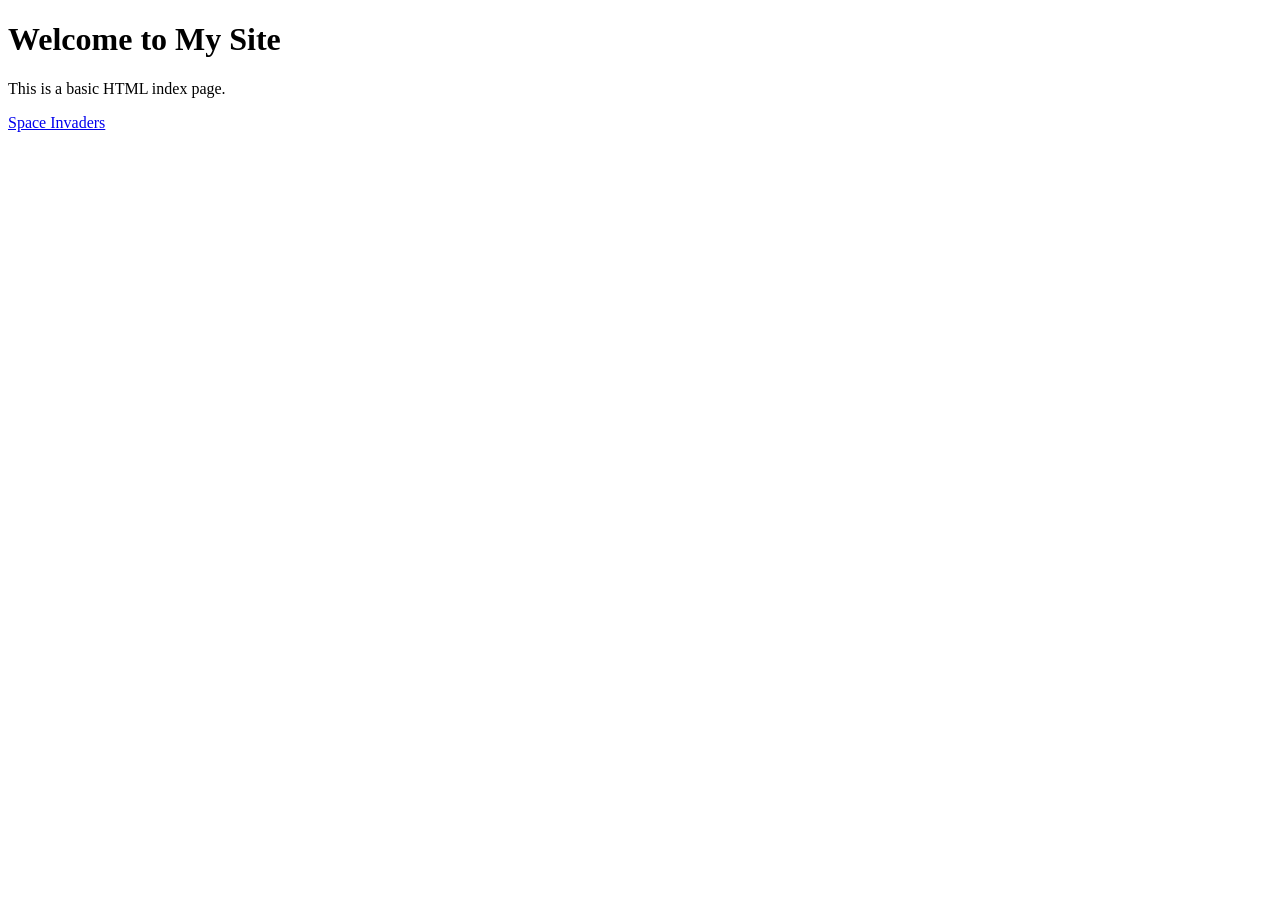
==== index.html @ 058279a6 "index. space invaders." ====
<!DOCTYPE html>
<html lang="en">
<head>
    <meta charset="UTF-8">
    <meta name="viewport" content="width=device-width, initial-scale=1.0">
    <title>Welcome</title>
</head>
<body>
    <h1>Welcome to My Site</h1>
    <p>This is a basic HTML index page.</p>
    <a href="demos/space-invaders.html">Space Invaders</a>
    
</body>
</html>
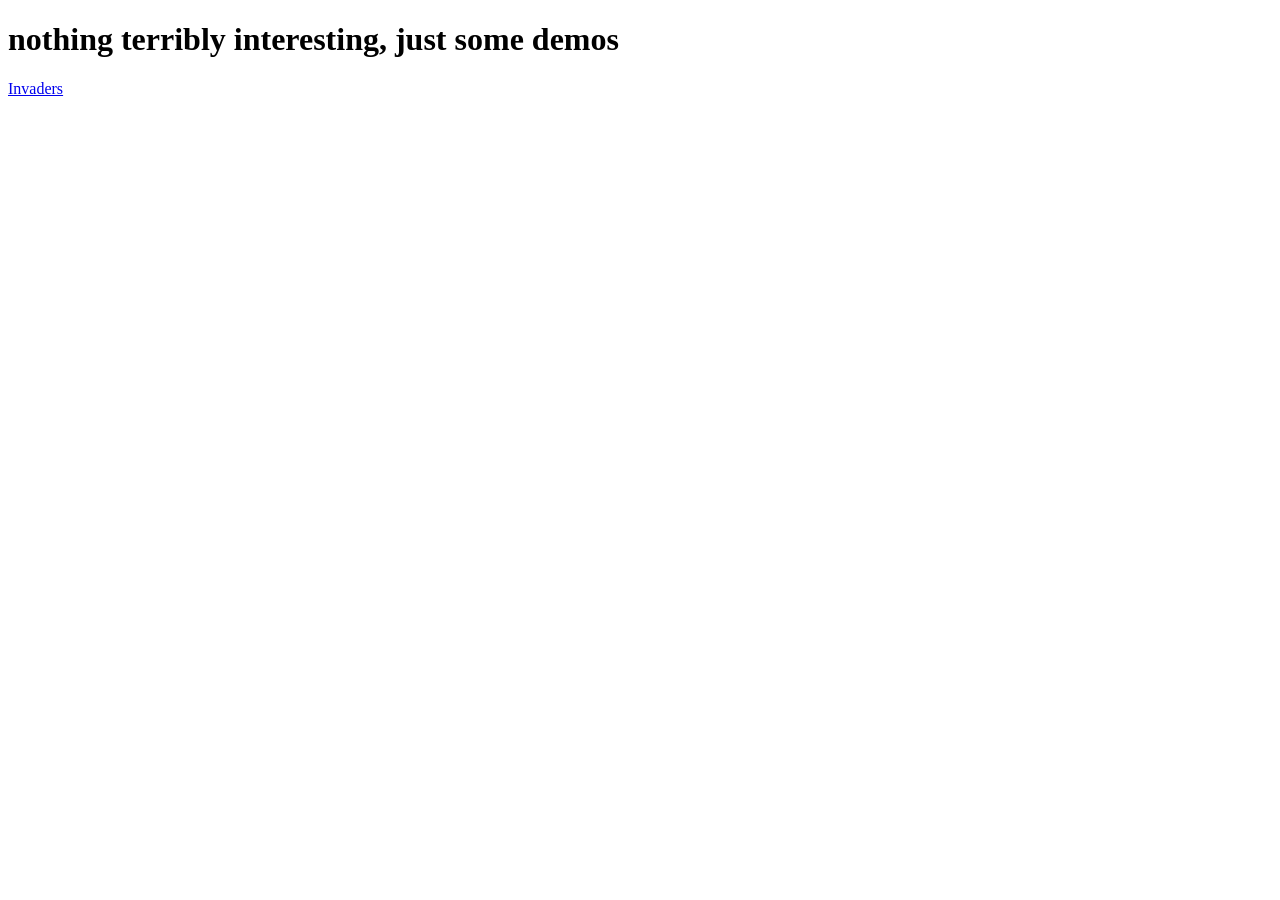
==== commit 45054f28: "pwa and slower invaders" ====
--- a/index.html
+++ b/index.html
@@ -6,9 +6,8 @@
     <title>Welcome</title>
 </head>
 <body>
-    <h1>Welcome to My Site</h1>
-    <p>This is a basic HTML index page.</p>
-    <a href="demos/space-invaders.html">Space Invaders</a>
+    <h1>nothing terribly interesting, just some demos</h1>
+    <a href="demos/invaders.html">Invaders</a>
     
 </body>
 </html>
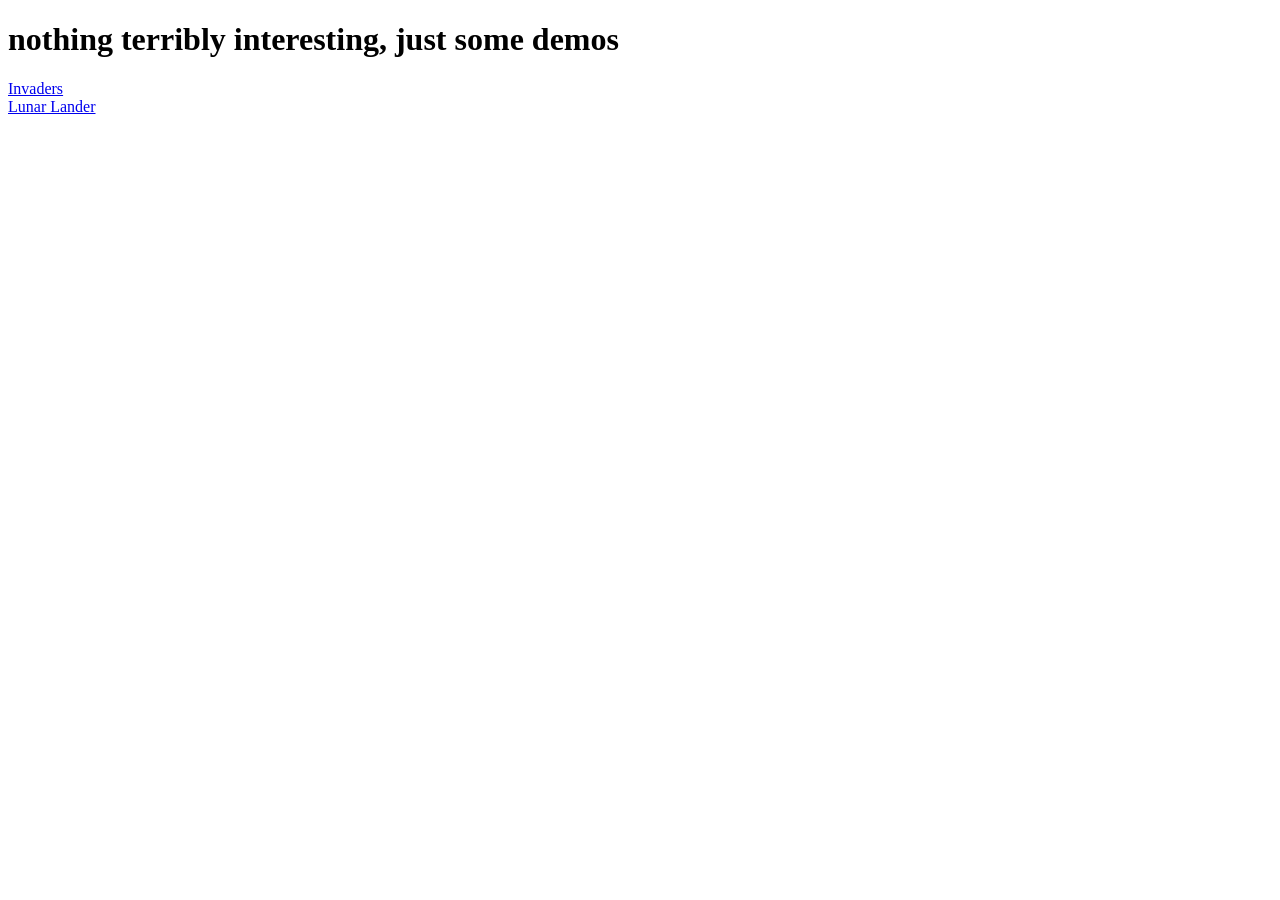
==== commit d5b2b667: "feat: implement terrain landing collision checks, particle crash animation, and link in root" ====
--- a/index.html
+++ b/index.html
@@ -7,7 +7,9 @@
 </head>
 <body>
     <h1>nothing terribly interesting, just some demos</h1>
-    <a href="demos/invaders.html">Invaders</a>
+    <a href="invaders/index.html">Invaders</a>
+    <br>
+    <a href="lunar-lander/index.html">Lunar Lander</a>
     
 </body>
 </html>
